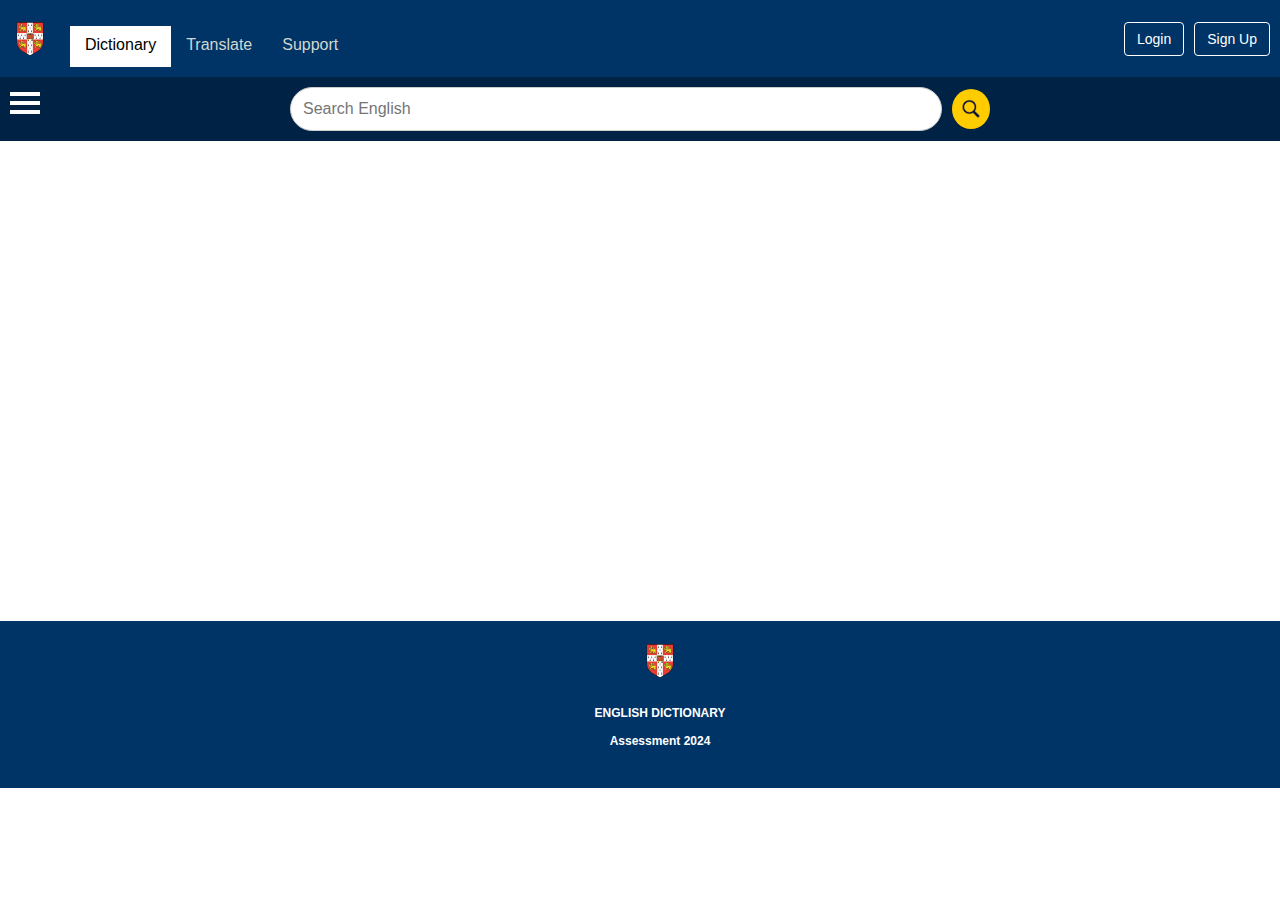
==== src/main/resources/index.html @ b4421999 "+ Cập nhật thêm api Get ngôn ngữ dịch và frontend dịch + search" ====
<!doctype html>
<html>

<head>
    <meta charset="utf-8">
    <title>Dictionary</title>
    <link type="text/css" href="css/main.css" rel="stylesheet" />
    <link type="text/css" href="css/searchAutocomplete.css" rel="stylesheet" />
</head>

<body>
    <!--HEADER-->
    <div class="header">
        <img src="Image/logo.png" alt="Logo" class="logo-header">
        <!--NAVIGATION BAR-->
        <ul class="navigation">
            <a href="index.html" title="Dictionary" class="navigation-item-selected">
                <li>Dictionary</li>
            </a>
            <a href="translate.html" title="Translate">
                <li>Translate</li>
            </a>
            <a href="https://www.messenger.com/t/318840944656645" title="Support">
                <li>Support</li>
            </a>
        </ul>
        <!--NAVIGATION BAR-->
        <div class="auth-buttons" style="margin-left: auto;">
            <a href="#" class="btn-login">Login</a>
            <a href="#" class="btn-signup">Sign Up</a>
        </div>
    </div>
    <!--END HEADER-->

    <!--SEARCH BAR-->
    <div class="search-bar-container">

        <!-- MENU HAMBURGER -->
        <div class="menu-hamburger" onclick="toggleMenu()">
            <div class="bar"></div>
            <div class="bar"></div>
            <div class="bar"></div>
        </div>
        <!-- MENU XỔ XUỐNG -->
        <div id="menu" class="menu">
            <div class="menu-header">
                <img src="Image/logo.png" alt="Logo" />
                <span class="title">Dictionary</span>
            </div>
            <ul>
                <li><a href="#">Link 1</a></li>
                <li><a href="#">Link 2</a></li>
                <li><a href="#">Link 3</a></li>
                <!-- Thêm các liên kết khác nếu cần -->
            </ul>
        </div>
        <!----------------------------------->

        <div class="search-bar">
            <input id="search-input" type="search" placeholder="Search English">
            <button type="button" id="search-button">
                <img src="Image/search-icon.png" alt="Search" class="search-icon">
            </button>
            <div id="dropdown-container">
                <ul id="search-results" class="dropdown-list"></ul>
                <div class="history-label">History</div>
                <ul id="history-results" class="dropdown-list"></ul>
            </div>
        </div>
    </div>
    <!--END SEARCH BAR-->








    <!--CONTENT-->
    <div class="content">
        <div id="output"></div>
    </div>











    <!--FOOTER-->
    <div class="footer">
        <img src="Image/logo.png" alt="Logo" class="logo-footer">
        <p><b>ENGLISH DICTIONARY</b></p>
        <span style="line-height:18px;">
            <b>Assessment 2024</b><br/>
            <br/>
        </span>
    </div>
    <!--END FOOTER-->

</body>
<script src="js/searchAutocomplete.js"></script>
<script src="js/main.js"></script>
<script>
    document.addEventListener('DOMContentLoaded', function() {
        const searchInput = document.getElementById('search-input');
        const outputDiv = document.getElementById('output');

        // Lấy tham số từ URL
        const urlParams = new URLSearchParams(window.location.search);
        const searchQuery = urlParams.get('search');
        const searchId = urlParams.get('id');

        if (searchQuery) {
            // Hiển thị từ khóa tìm kiếm trong ô tìm kiếm
            searchInput.value = decodeURIComponent(searchQuery);

            // Gọi API hoặc xử lý để hiển thị kết quả tương ứng
            displayResult(null, searchQuery);
            if (searchId) {
                displayResult(searchId, searchQuery);
            } else {
                displayResult(null, searchQuery);
            }
        }

        function displayResult(id, name) {
            if (id) {
                outputDiv.innerHTML = `ID: ${id}, Name: ${name}`;
            } else {
                outputDiv.innerHTML = `No results for: ${name}`;
            }
        }
    });
</script>

</html>
---- src/main/resources/css/main.css ----
body {
    margin: auto;
    font-family: "segoe ui semilight", "segoe ui", tahoma, arial;
    font-size: 14px;
    min-width: 875px;
}

a {
    padding: 1px 8px;
    color: #000;
    text-decoration: none;
    display: inline-block;
}

a:hover,
a:focus {
    cursor: pointer;
    outline: 1px dotted #000;
}

.header {
    overflow: hidden;
    padding: 10px;
    background-color: #003366;
    color: #FFF;
    display: flex;
    align-items: center;
}

.logo-header {
    height: 40px;
    margin-right: 20px;
}

.navigation {
    font-size: 16px;
    list-style: none;
    padding-left: 0;
    margin-bottom: 0;
    display: flex;
}

.navigation a {
    color: rgb(207, 216, 209);
    padding: 10px 15px;
    border-bottom: 3px solid transparent;
    transition: all 50ms ease-in-out;
}

.navigation a:hover {
    color: #FFF;
    background-color: #003366;
    border-bottom: 3px solid rgb(75, 135, 139);
    transition: all 100ms ease-in-out;
}

.navigation-item-selected {
    color: #000 !important;
    background-color: #FFF;
}

.auth-buttons {
    display: flex;
    align-items: center;
}

.auth-buttons a {
    color: #FFF;
    padding: 8px 12px;
    margin-left: 10px;
    border: 1px solid #FFF;
    border-radius: 4px;
    background-color: #003366;
    text-decoration: none;
    transition: background-color 0.3s;
}

.auth-buttons a:hover {
    background-color: #005599;
}

.content {
    margin-top: 20px;
    overflow: hidden;
    padding: 5px;
    min-height: 400px;
}

.footer {
    margin-top: 50px;
    overflow: hidden;
    width: 100%;
    font-size: 12px;
    color: #FFF;
    padding: 20px;
    background-color: #003366;
    text-align: center;
}

.footer img.logo-footer {
    height: 40px;
    margin-bottom: 10px;
}


/* MENU HAMBURGER */

.menu-hamburger {
    position: absolute;
    top: 10px;
    left: 10px;
    cursor: pointer;
    z-index: 1000;
}

.menu-hamburger .bar {
    width: 30px;
    height: 4px;
    background-color: #fff;
    margin: 5px 0;
    transition: all 0.3s ease;
}


/* MENU XỔ XUỐNG */

.menu {
    display: block;
    position: fixed;
    top: 0;
    left: 0;
    width: 0;
    /* Ban đầu ẩn menu */
    height: 100%;
    background-color: #fff;
    color: #000;
    box-shadow: 2px 0 5px rgba(0, 0, 0, 0.1);
    z-index: 1001;
    overflow-y: auto;
    transition: width 0.3s ease;
    /* Hiệu ứng mượt mà */
}

.menu.show {
    width: 25%;
    /* Chiếm 1/4 màn hình khi hiển thị */
}

.menu-header {
    padding: 20px;
    display: flex;
    align-items: center;
    border-bottom: 1px solid #ddd;
}

.menu-header img {
    height: 40px;
    margin-right: 10px;
}

.menu-header .title {
    font-size: 18px;
    font-weight: bold;
}

.menu ul {
    list-style: none;
    padding-left: 0;
    margin: 0;
}

.menu li {
    margin: 15px 0;
    padding: 0 20px;
}

.menu span {
    color: rgb(6, 0, 69);
}

.menu a {
    color: rgb(6, 0, 69);
    text-decoration: none;
    font-size: 18px;
    display: block;
    padding: 10px;
    outline: none;
}

.menu a:hover {
    background-color: #f4f7ff;
    outline: none;
}
---- src/main/resources/css/searchAutocomplete.css ----
.search-bar-container {
    background-color: #002244;
    padding: 10px;
    display: flex;
    justify-content: center;
    align-items: center;
    position: relative;
}

.search-bar {
    width: 80%;
    max-width: 700px;
    display: flex;
    align-items: center;
    position: relative;
}

.search-bar input[type="search"] {
    width: 100%;
    padding: 12px;
    border-radius: 25px;
    /* Bo tròn 4 góc ban đầu */
    border: 1px solid #ccc;
    font-size: 16px;
    outline: none;
    transition: border-radius 0.3s;
    background-color: #ffffff;
    /* Màu nền trắng */
    z-index: 1;
}

.search-bar input[type="search"].dropdown-visible {
    border-bottom-right-radius: 0;
    /* Bỏ bo tròn góc dưới khi dropdown hiển thị */
    border-bottom-left-radius: 0;
    border-bottom: none;
    /* Xóa viền dưới để kết hợp tốt hơn với dropdown */
}

.search-bar button {
    background-color: #FFCC00;
    border: none;
    border-radius: 50%;
    width: 40px;
    height: 40px;
    display: flex;
    align-items: center;
    justify-content: center;
    margin-left: 10px;
    cursor: pointer;
}

.search-icon {
    height: 20px;
    width: 20px;
}

#dropdown-container {
    position: absolute;
    top: calc(100%);
    left: 0;
    width: calc(100% - 50px);
    /* Căn chỉnh chiều rộng của dropdown với input */
    background-color: #ffffff;
    box-shadow: 0 4px 8px rgba(0, 0, 0, 0.1);
    z-index: 1000;
    display: none;
    /* Ẩn dropdown ban đầu */
    border-radius: 0 0 25px 25px;
    /* Bo tròn góc dưới */
    border: 1px solid #ccc;
    border-top: none;
    /* Xóa viền trên để kết hợp tốt hơn với input */
    overflow: hidden;
}

.dropdown-list {
    list-style-type: none;
    padding: 0;
    margin: 0;
    color: #002244;
    font-size: 16px;
}

.dropdown-list li {
    padding: 8px;
    cursor: pointer;
}

.dropdown-list li:hover,
.autocomplete-active {
    background-color: #f0f0f0;
}

.history-label {
    border-top: 1px solid rgba(192, 208, 224, 0.5);
    padding: 8px;
    background-color: #ffffff;
    color: #002244;
    text-align: left;
    font-weight: bold;
    display: none;
}

.history-separator {
    height: 1px;
    background-color: #e0e0e0;
    margin: 4px 0;
    display: none;
}
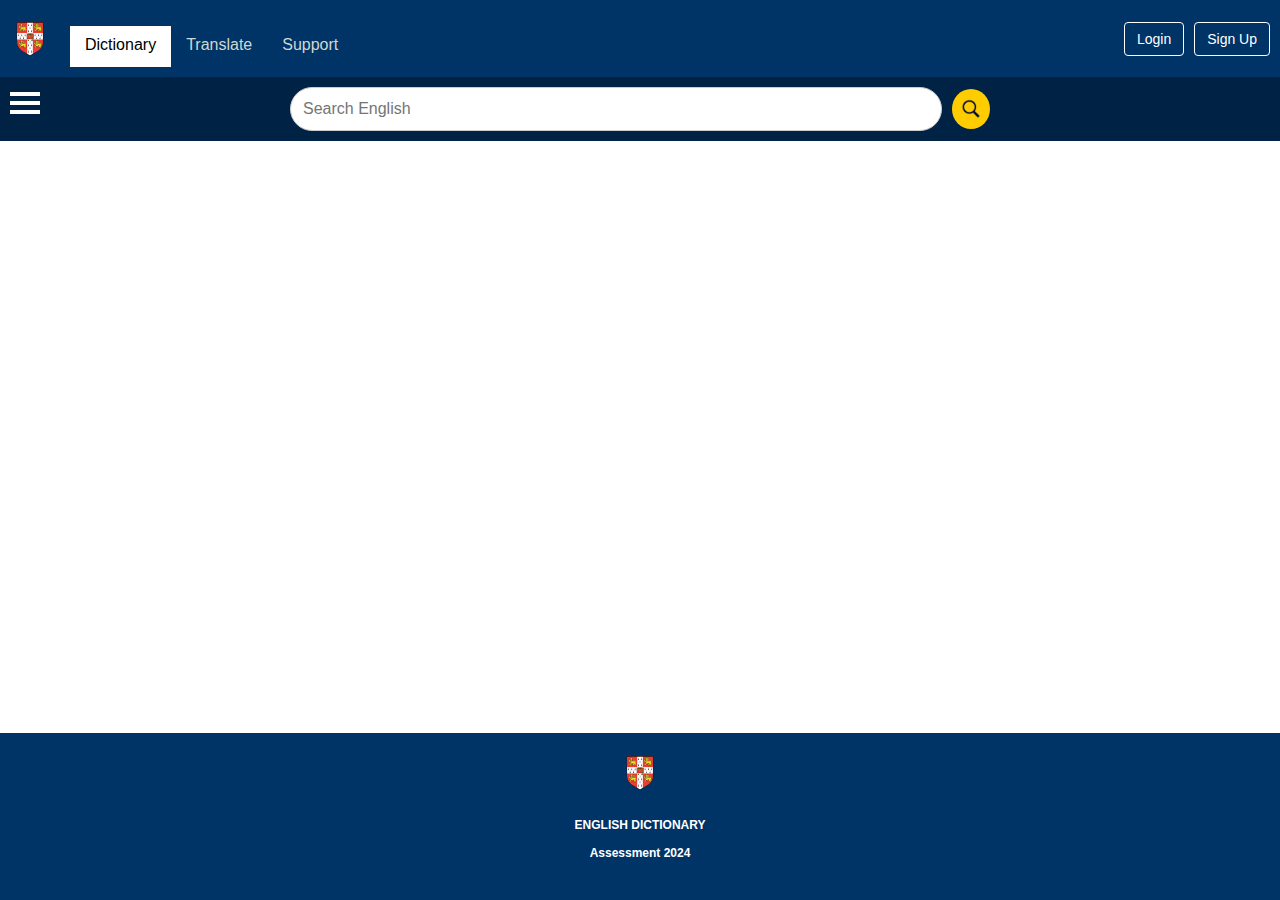
==== commit 18d907ad: "+ Cập nhật exception, dịch và frontend dịch + search" ====
--- a/src/main/resources/index.html
+++ b/src/main/resources/index.html
@@ -8,7 +8,7 @@
     <link type="text/css" href="css/searchAutocomplete.css" rel="stylesheet" />
 </head>
 
-<body>
+<body class="container">
     <!--HEADER-->
     <div class="header">
         <img src="Image/logo.png" alt="Logo" class="logo-header">
@@ -48,9 +48,9 @@
                 <span class="title">Dictionary</span>
             </div>
             <ul>
-                <li><a href="#">Link 1</a></li>
-                <li><a href="#">Link 2</a></li>
-                <li><a href="#">Link 3</a></li>
+                <li><a href="index.html">Dictionary</a></li>
+                <li><a href="translate.html">Translate</a></li>
+                <li><a href="https://www.messenger.com/t/318840944656645">Support</a></li>
                 <!-- Thêm các liên kết khác nếu cần -->
             </ul>
         </div>
--- a/src/main/resources/css/main.css
+++ b/src/main/resources/css/main.css
@@ -1,8 +1,19 @@
+html {
+    margin: auto;
+    font-family: "segoe ui semilight", "segoe ui", tahoma, arial;
+    font-size: 14px;
+    min-width: 100%;
+    height: 100%;
+}
+
 body {
     margin: auto;
     font-family: "segoe ui semilight", "segoe ui", tahoma, arial;
     font-size: 14px;
-    min-width: 875px;
+    min-width: 100%;
+    min-height: 100%;
+    display: flex;
+    flex-direction: column;
 }
 
 a {
@@ -84,6 +95,7 @@
     overflow: hidden;
     padding: 5px;
     min-height: 400px;
+    flex-grow: 1;
 }
 
 .footer {
@@ -92,7 +104,7 @@
     width: 100%;
     font-size: 12px;
     color: #FFF;
-    padding: 20px;
+    padding: 20px 0 20px 0;
     background-color: #003366;
     text-align: center;
 }
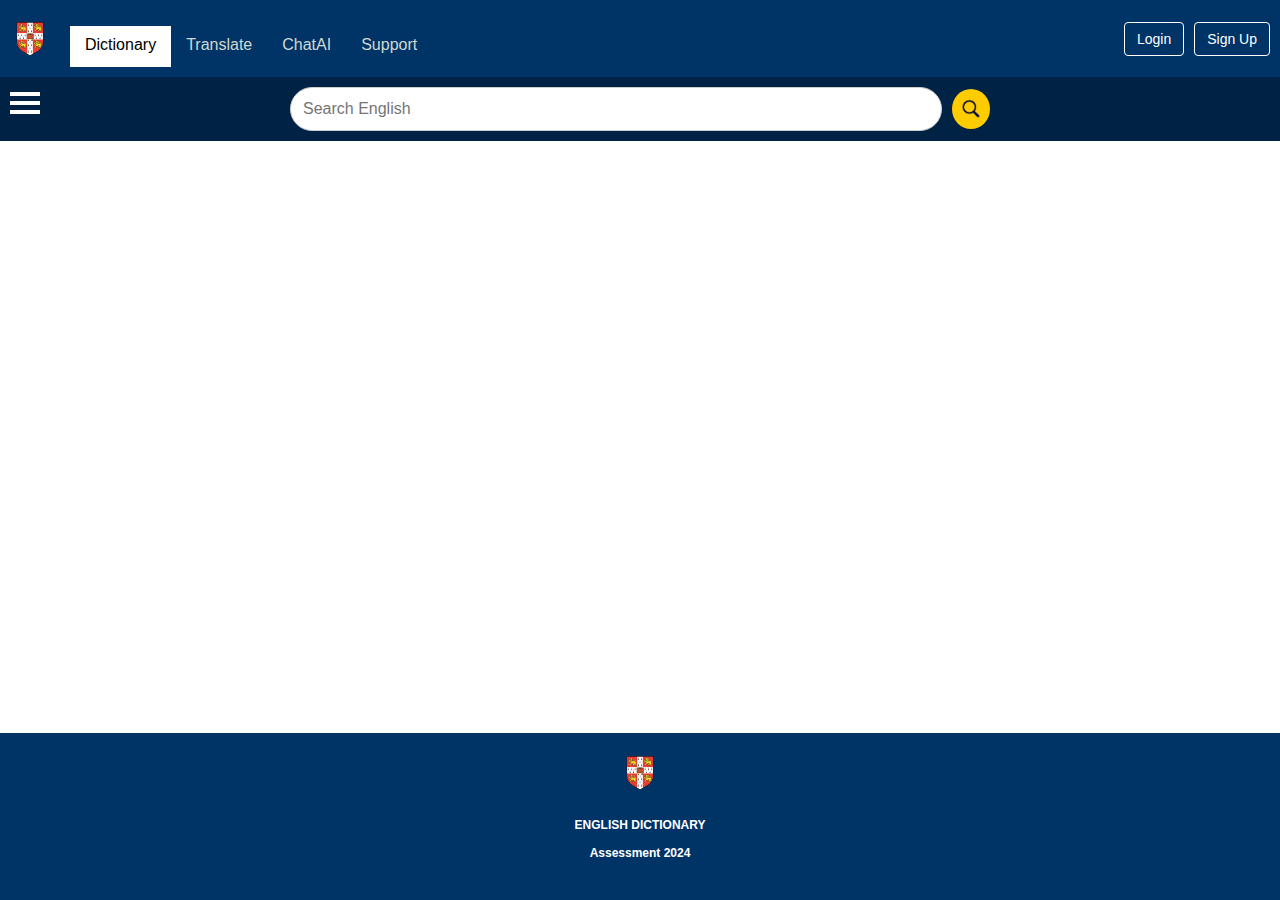
==== commit 0d477955: "+ tạo mới ChatAI và thay đổi lưu audio trong local thành lên firebase tự động xóa mỗi ngày" ====
--- a/src/main/resources/index.html
+++ b/src/main/resources/index.html
@@ -19,6 +19,9 @@
             </a>
             <a href="translate.html" title="Translate">
                 <li>Translate</li>
+            </a>
+            <a href="chatAI.html" title="ChatAI">
+                <li>ChatAI</li>
             </a>
             <a href="https://www.messenger.com/t/318840944656645" title="Support">
                 <li>Support</li>
